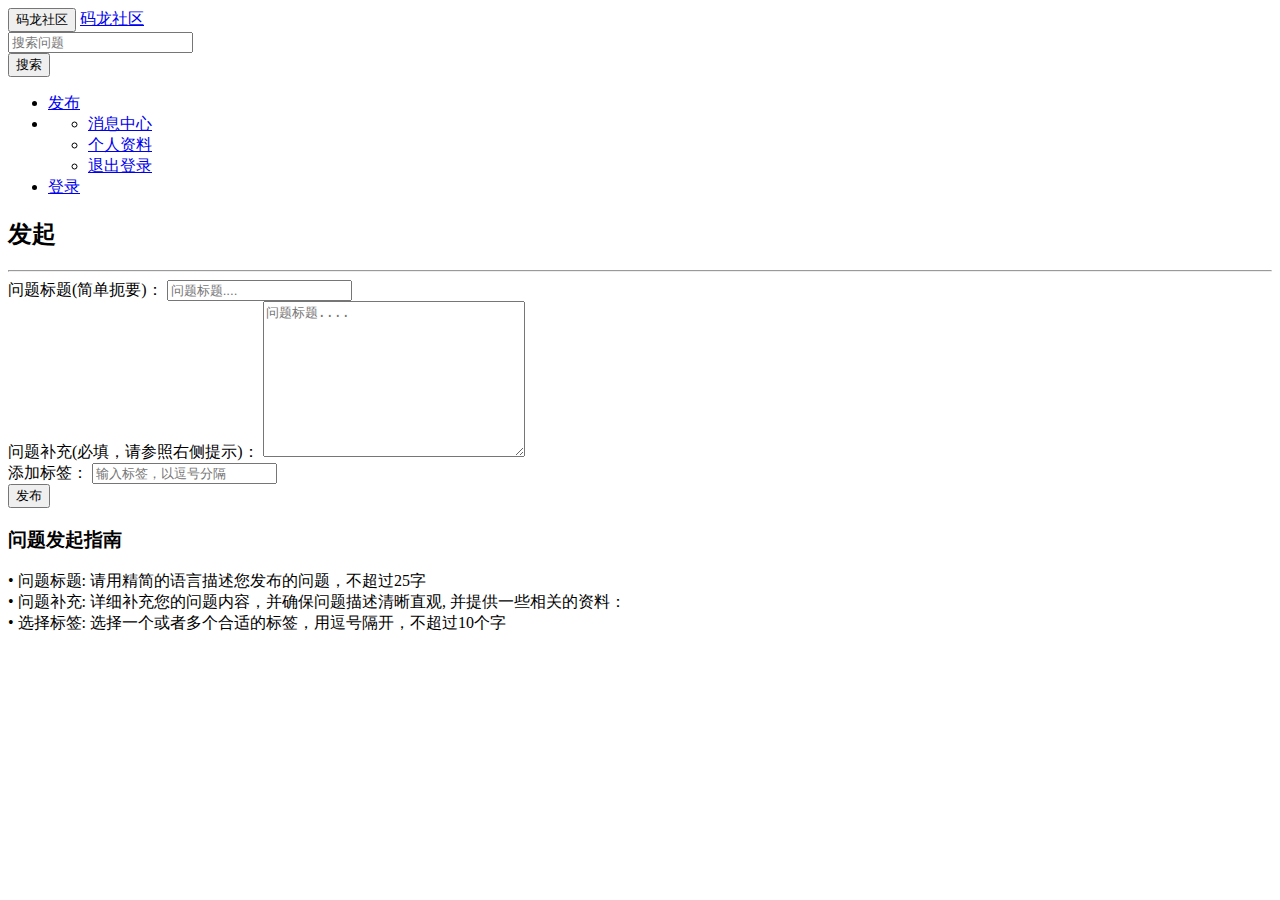
==== src/main/resources/templates/publish.html @ a3bea8cd "实现首页展示和热部署" ====
<!DOCTYPE html>
<html  xmlns:th="http://www.thymeleaf.org">
<head>
    <meta charset="UTF-8">
    <title>发布</title>
    <link rel="stylesheet" href="/css/bootstrap.min.css"/>
    <link rel="stylesheet" href="/css/bootstrap-theme.min.css"/>
    <link rel="stylesheet" href="/css/community.css"/>
    <script src="/js/bootstrap.min.js" type="application/javascript"></script>
</head>
<body>
<nav class="navbar navbar-default">
    <div class="container-fluid">
        <div class="navbar-header">
            <button type="button" class="navbar-toggle collapsed" data-toggle="collapse" data-target="#bs-example-navbar-collapse-1" aria-expanded="false">
                <span class="sr-only">码龙社区</span>
            </button>
            <a class="navbar-brand" href="#">码龙社区</a>
        </div>
        <div class="collapse navbar-collapse" id="bs-example-navbar-collapse-1">
            <form class="navbar-form navbar-left" role="search">
                <div class="form-group">
                    <input type="text" class="form-control" placeholder="搜索问题">
                </div>
                <button type="submit" class="btn btn-default">搜索</button>
            </form>
            <ul class="nav navbar-nav navbar-right">
                <li th:if="${session.user != null}">
                    <a href="/publish">发布</a>
                </li>
                <li class="dropdown" th:if="${session.user != null}">
                    <a href="#" class="dropdown-toggle" data-toggle="dropdown" role="button" aria-haspopup="true"
                       aria-expanded="false" th:text="${session.user.getName()}"><span class="caret"></span></a>
                    <ul class="dropdown-menu">
                        <li><a href="#">消息中心</a></li>
                        <li><a href="#">个人资料</a></li>
                        <li><a href="#">退出登录</a></li>
                    </ul>
                </li>

                <li th:if="${session.user == null}">
                    <a href="https://github.com/login/oauth/authorize?client_id=Iv1.08fd5da0ce4cdd52&redirect_uri=http://localhost:8888/callback&scope=user&state=1">登录</a>
                </li>

            </ul>
        </div>
    </div>
</nav>
<div class="container-fluid main">
    <div class="row">
        <div class="col-lg-9 col-md-12 col-sm-12 col-xs-12">
            <h2><span class="glyphicon glyphicon-plus" aria-hidden="true"></span>发起</h2>
            <hr />

            <form action="/publish" method="post">
                <div class="form-group">
                    <label for="title">问题标题(简单扼要)：</label>
                    <input type="text" class="form-control" id="title" name="title" th:value="${title}" placeholder="问题标题....">
                </div>
                <div class="form-group">
                    <label for="title">问题补充(必填，请参照右侧提示)：</label>
                    <textarea name="description"  class="form-control" id="description" th:text="${description}" cols="30" rows="10"  placeholder="问题标题...."></textarea>
                </div>
                <div class="form-group">
                    <label for="title">添加标签：</label>
                    <input type="text" class="form-control" id="tag" name="tag" th:value="${tag}" placeholder="输入标签，以逗号分隔">
                </div>
                <span th:if="${error != null}" class="alert alert-danger" th:text="${error}"></span>
                <button type="submit" class="btn btn-success btn-publish">发布</button>
            </form>

        </div>
        <div class="col-lg-3 col-md-12 col-sm-12 col-xs-12">
            <h3>问题发起指南</h3>
            • 问题标题: 请用精简的语言描述您发布的问题，不超过25字<br/>
            • 问题补充: 详细补充您的问题内容，并确保问题描述清晰直观, 并提供一些相关的资料：<br/>
            • 选择标签: 选择一个或者多个合适的标签，用逗号隔开，不超过10个字<br/>
        </div>
    </div>
</div>

</body>
</html>
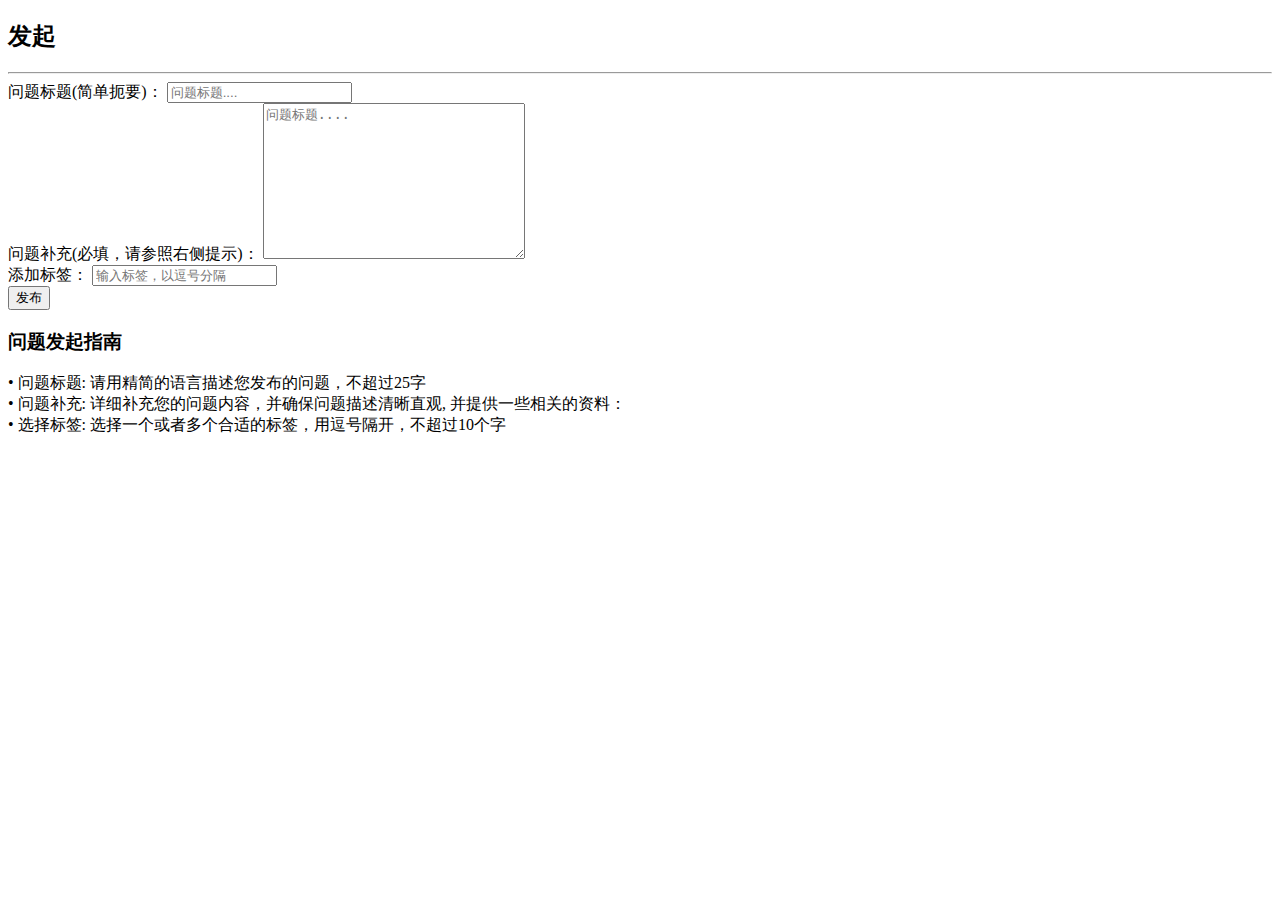
==== commit 35bc31b0: "perfect login peration" ====
--- a/src/main/resources/templates/publish.html
+++ b/src/main/resources/templates/publish.html
@@ -3,49 +3,14 @@
 <head>
     <meta charset="UTF-8">
     <title>发布</title>
-    <link rel="stylesheet" href="/css/bootstrap.min.css"/>
-    <link rel="stylesheet" href="/css/bootstrap-theme.min.css"/>
-    <link rel="stylesheet" href="/css/community.css"/>
-    <script src="/js/bootstrap.min.js" type="application/javascript"></script>
+    <link rel="stylesheet" href="/static/css/bootstrap.min.css"/>
+    <link rel="stylesheet" href="/static/css/bootstrap-theme.min.css"/>
+    <link rel="stylesheet" href="/static/css/community.css"/>
+    <script src="/static/jquery/jquery-1.11.3.min.js" type="application/javascript"></script>
+    <script src="/static/js/bootstrap.min.js" type="application/javascript"></script>
 </head>
 <body>
-<nav class="navbar navbar-default">
-    <div class="container-fluid">
-        <div class="navbar-header">
-            <button type="button" class="navbar-toggle collapsed" data-toggle="collapse" data-target="#bs-example-navbar-collapse-1" aria-expanded="false">
-                <span class="sr-only">码龙社区</span>
-            </button>
-            <a class="navbar-brand" href="#">码龙社区</a>
-        </div>
-        <div class="collapse navbar-collapse" id="bs-example-navbar-collapse-1">
-            <form class="navbar-form navbar-left" role="search">
-                <div class="form-group">
-                    <input type="text" class="form-control" placeholder="搜索问题">
-                </div>
-                <button type="submit" class="btn btn-default">搜索</button>
-            </form>
-            <ul class="nav navbar-nav navbar-right">
-                <li th:if="${session.user != null}">
-                    <a href="/publish">发布</a>
-                </li>
-                <li class="dropdown" th:if="${session.user != null}">
-                    <a href="#" class="dropdown-toggle" data-toggle="dropdown" role="button" aria-haspopup="true"
-                       aria-expanded="false" th:text="${session.user.getName()}"><span class="caret"></span></a>
-                    <ul class="dropdown-menu">
-                        <li><a href="#">消息中心</a></li>
-                        <li><a href="#">个人资料</a></li>
-                        <li><a href="#">退出登录</a></li>
-                    </ul>
-                </li>
-
-                <li th:if="${session.user == null}">
-                    <a href="https://github.com/login/oauth/authorize?client_id=Iv1.08fd5da0ce4cdd52&redirect_uri=http://localhost:8888/callback&scope=user&state=1">登录</a>
-                </li>
-
-            </ul>
-        </div>
-    </div>
-</nav>
+<div th:insert="~{navigation :: nav}"></div>
 <div class="container-fluid main">
     <div class="row">
         <div class="col-lg-9 col-md-12 col-sm-12 col-xs-12">
